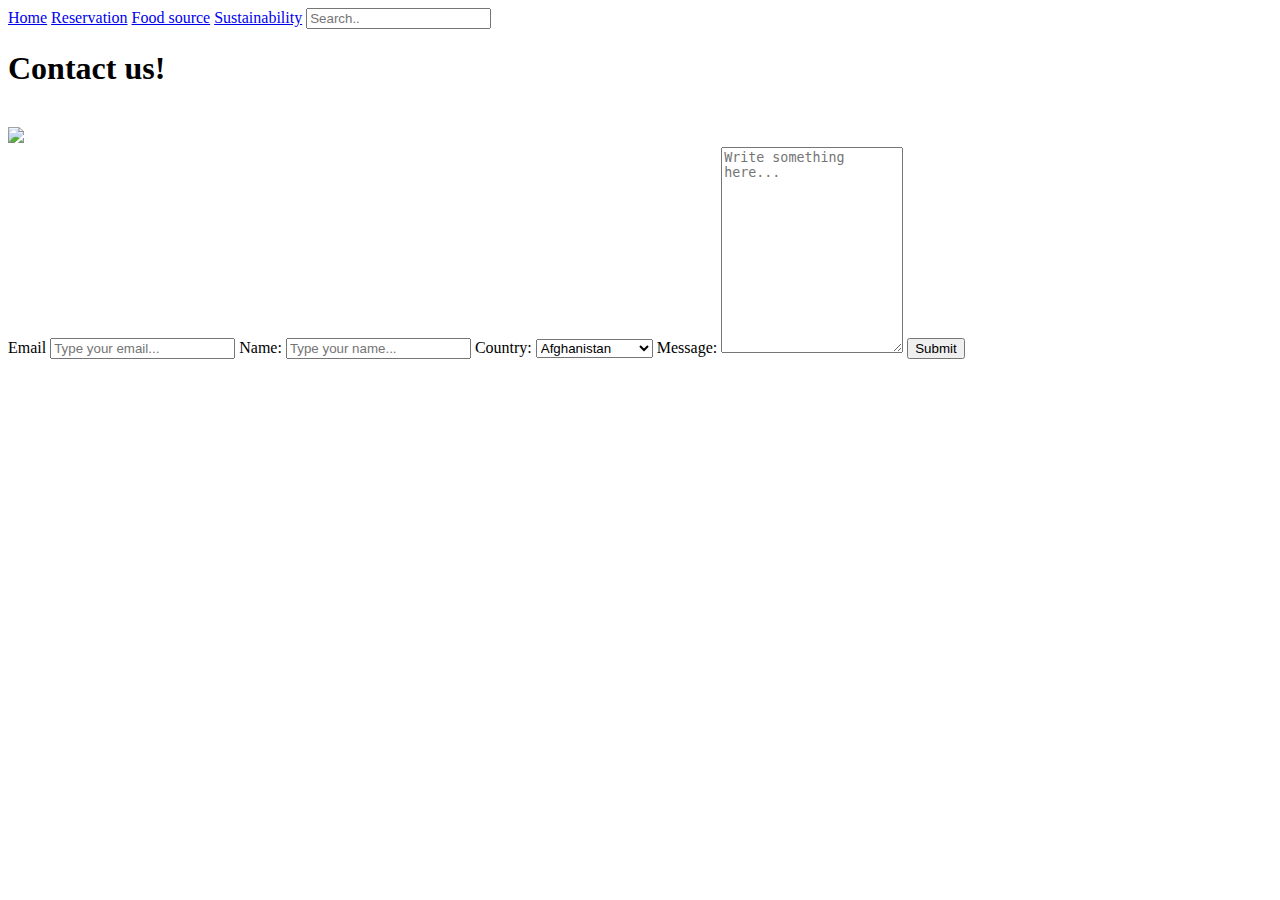
==== Contact.html @ b1b2a0ea "uploading files" ====
<!DOCTYPE html>
<html>
<head>
<title>Earthly Delights</title>
<link rel=”stylesheet” type=”text/css” href=”style.css”>
</head>
<body>
<div id=”topnav”>
<a href=”Coding.html”>Home</a>
<a href=”Reservation”>Reservation</a>
<a href=”Ingredients”>Food source</a>
<a href=”Sustainability”>Sustainability</a>
<input type="text" placeholder="Search..">
</div>
	<h1>Contact us!</h1><br>
	<img src=””>
	<section>
		<div class="container">
                <form 
                    	method="POST”
action="https://script.google.com/macros/s/AKfycbzu60DI2NCUuM_O7BMdHST5Op7G0VaRFiC8sh1qYEKJM8o6yOik92BHWd_grQW-1jJm/exec"
                >  
                    <label for="email">Email</label>
                    <input type="text" id="email" name="Email" placeholder="Type your email...">
                    
                    <label for="name">Name:</label>
                    <input type="text" id="name" name="Name" placeholder="Type your name...">
                    
                    <label for="country">Country:</label>
                    <select id="country" name="Country">
                        <option value=" Afghanistan"> Afghanistan</option>
                        <option value="Albania ">Albania</option>
                         <option value="Algeria">Algeria </option>
                          <option value="Andorra">Andorra </option>
                           <option value="Angola">Angola</option>
                            <option value="Antigua & Deps">Antigua & Deps</option>
                             <option value="Argentina">Argentina</option>
                              <option value="Armenia">Armenia</option>
                               <option value="Russia"> Russia </option>
                                <option value="Germany">Germany </option>
                                 <option value="United States "> United States</option>
                                  <option value="Mexico">Mexico </option>
                                   <option value="China">China </option>
                                    <option value="South Korea">South Korea </option>
                                     <option value="Canada ">Canada </option>
                                      <option value="Brazil ">Brazil </option>
                                       <option value="Poland ">Poland </option>
                                        <option value="Japan">Japan </option>
                                         <option value="France">France </option>
                                          <option value="United Kingdom">United Kingdom </option>
                                           <option value="Spain">Spain </option>
                                            <option value="Egypt">Egypt </option>
                                             <option value="Greece">Greece</option>
                                              <option value="Other">Other</option>
                                              


                    </select>
                    
                    <label for="message">Message:</label>
                    <textarea id="message" name="Message" placeholder="Write something here..." style="height:200px"></textarea>
                    
                    <input type="submit" value="Submit">
                </form>
            </div>

</body>
</html>
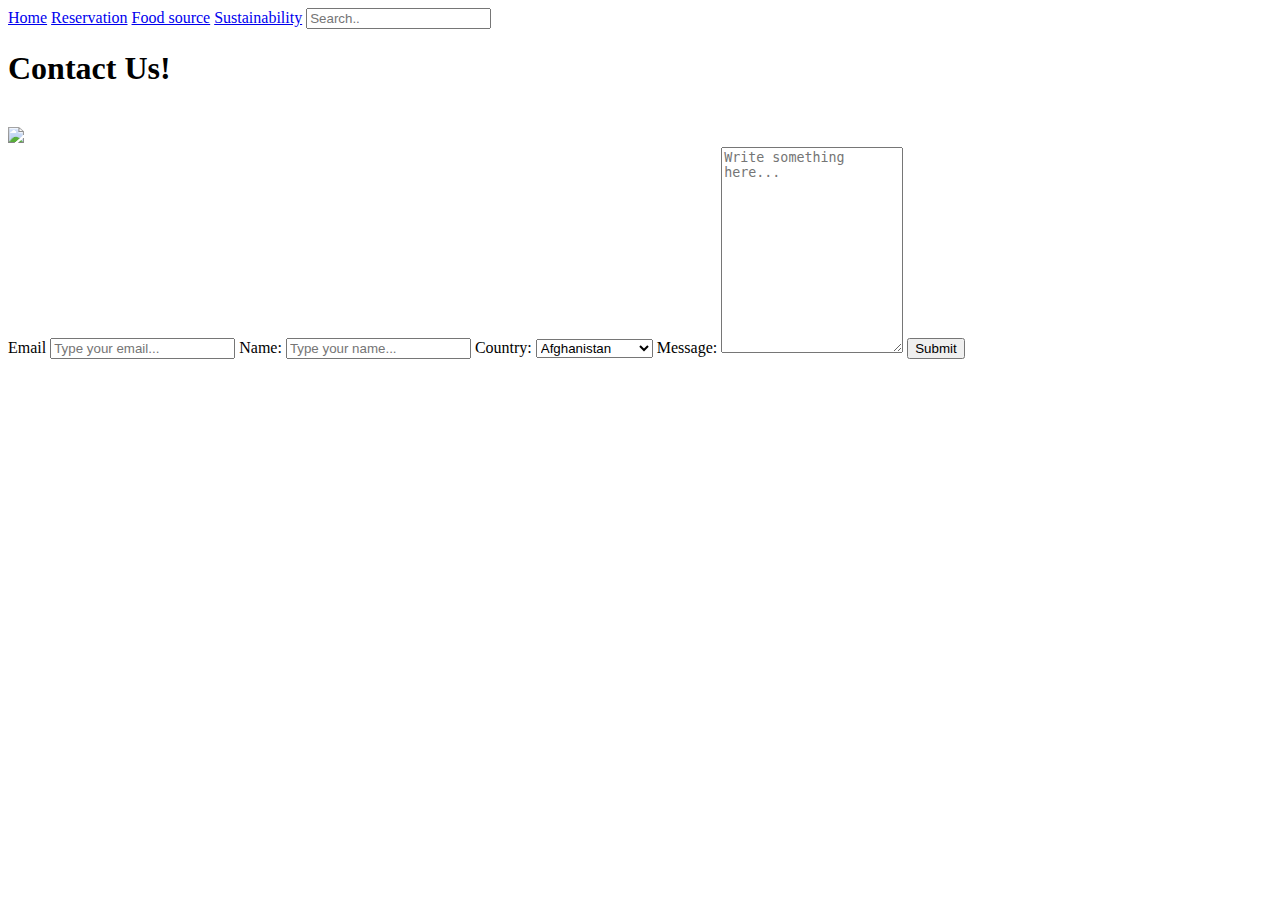
==== commit 6f222546: "Update Contact.html" ====
--- a/Contact.html
+++ b/Contact.html
@@ -12,7 +12,7 @@
 <a href=”Sustainability”>Sustainability</a>
 <input type="text" placeholder="Search..">
 </div>
-	<h1>Contact us!</h1><br>
+	<h1>Contact Us!</h1><br>
 	<img src=””>
 	<section>
 		<div class="container">
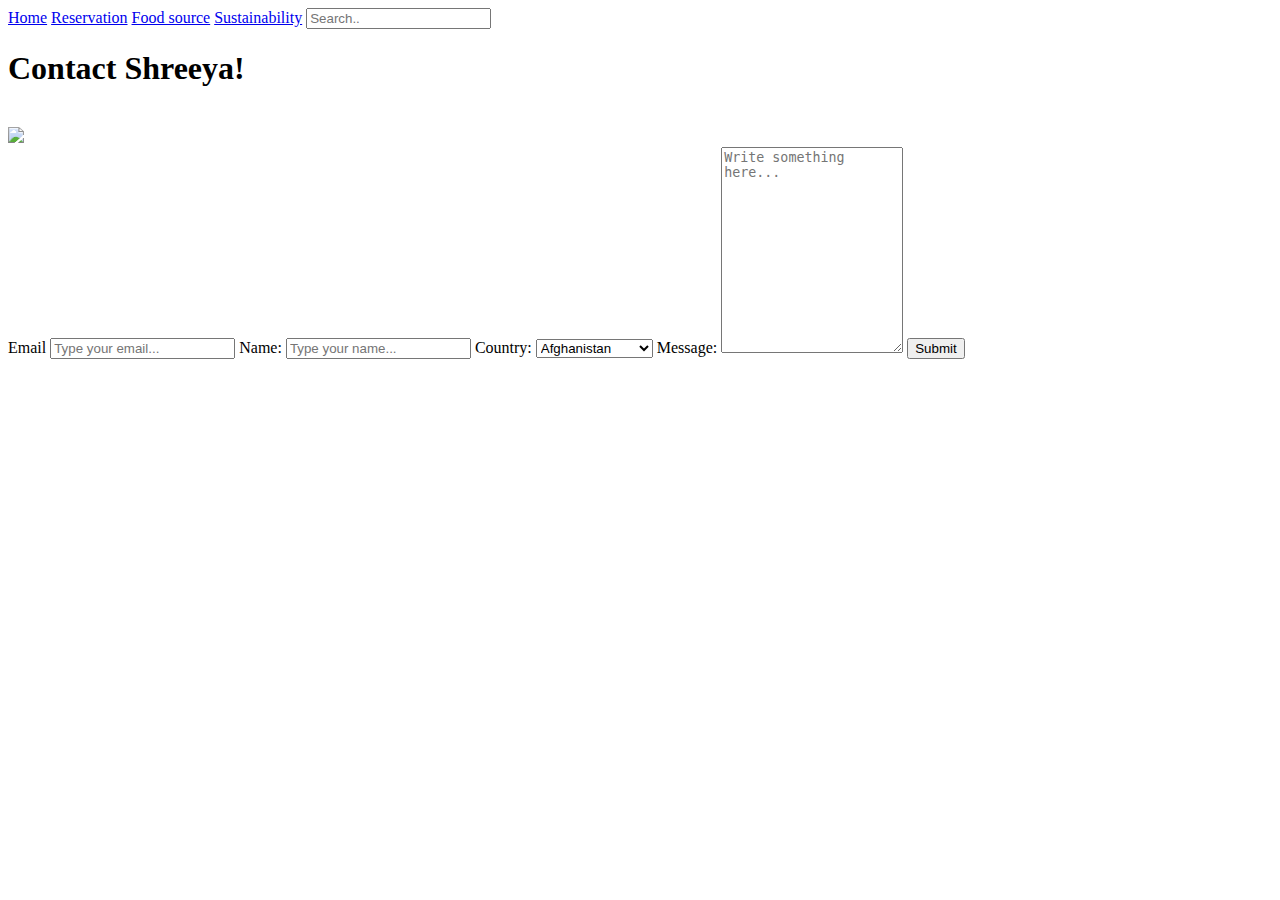
==== commit bebf2d88: "Updated Contact" ====
--- a/Contact.html
+++ b/Contact.html
@@ -12,7 +12,7 @@
 <a href=”Sustainability”>Sustainability</a>
 <input type="text" placeholder="Search..">
 </div>
-	<h1>Contact Us!</h1><br>
+	<h1>Contact Shreeya!</h1><br>
 	<img src=””>
 	<section>
 		<div class="container">
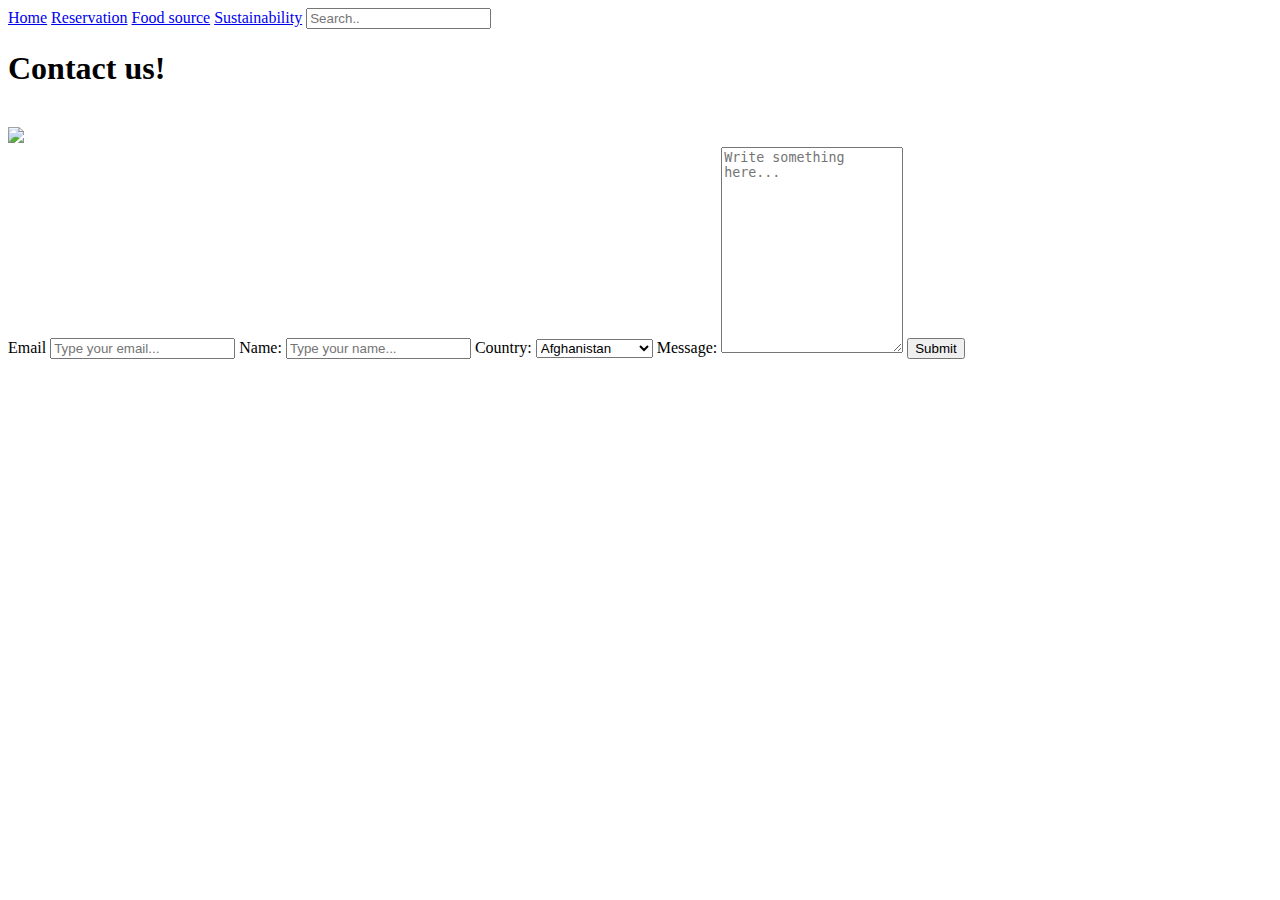
==== commit 739d61c9: "edits" ====
--- a/Contact.html
+++ b/Contact.html
@@ -6,13 +6,13 @@
 </head>
 <body>
 <div id=”topnav”>
-<a href=”Coding.html”>Home</a>
+<a href=”index.html”>Home</a>
 <a href=”Reservation”>Reservation</a>
 <a href=”Ingredients”>Food source</a>
 <a href=”Sustainability”>Sustainability</a>
 <input type="text" placeholder="Search..">
 </div>
-	<h1>Contact Shreeya!</h1><br>
+	<h1>Contact us!</h1><br>
 	<img src=””>
 	<section>
 		<div class="container">
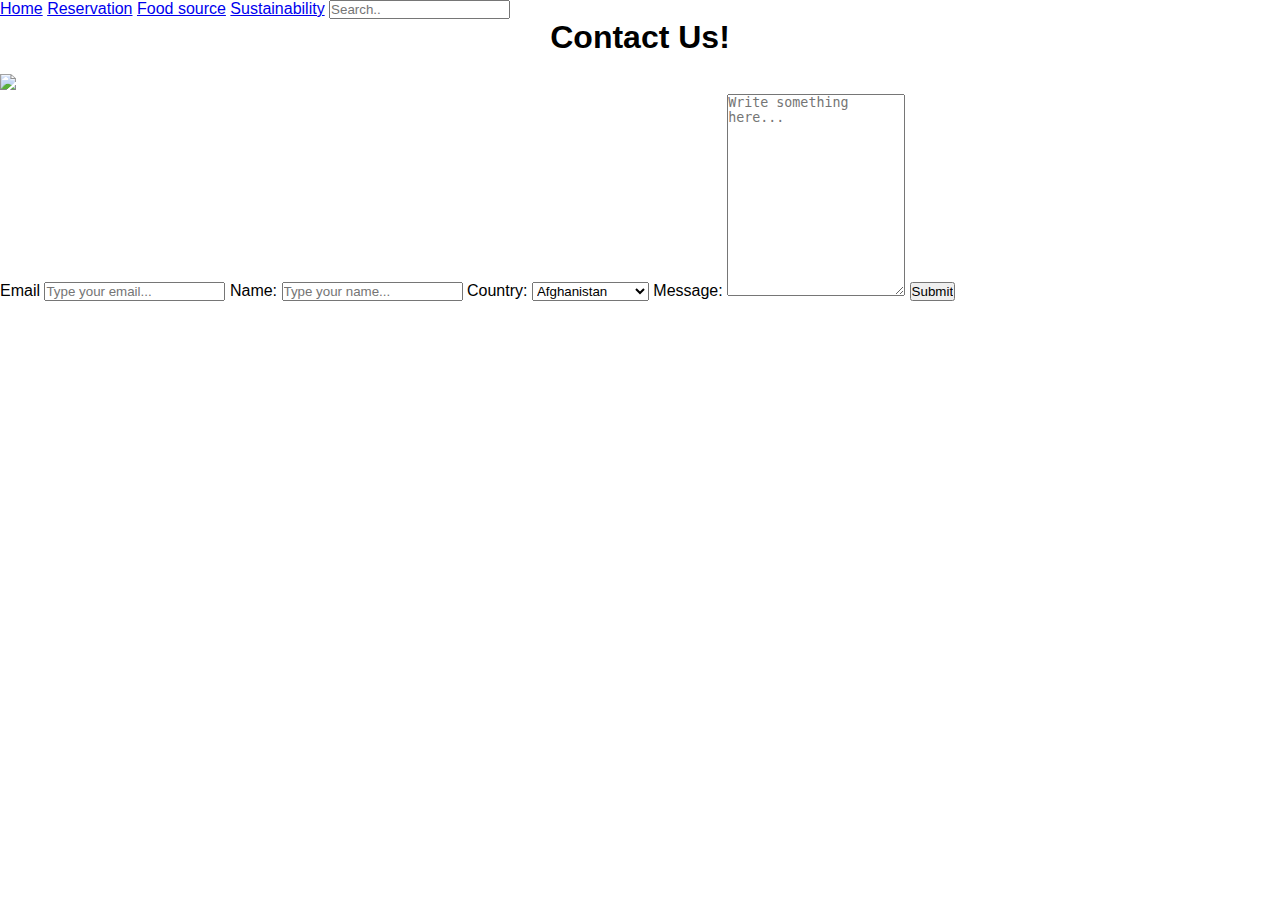
==== commit 7afd23a7: "small changes" ====
--- a/Contact.html
+++ b/Contact.html
@@ -2,17 +2,17 @@
 <html>
 <head>
 <title>Earthly Delights</title>
-<link rel=”stylesheet” type=”text/css” href=”style.css”>
+<link rel="stylesheet" href="style.css">
 </head>
 <body>
 <div id=”topnav”>
 <a href=”index.html”>Home</a>
-<a href=”Reservation”>Reservation</a>
-<a href=”Ingredients”>Food source</a>
-<a href=”Sustainability”>Sustainability</a>
+<a href=”Reservation.html”>Reservation</a>
+<a href=”Ingredients.html”>Food source</a>
+<a href=”Sustainability.html”>Sustainability</a>
 <input type="text" placeholder="Search..">
 </div>
-	<h1>Contact us!</h1><br>
+	<h1>Contact Us!</h1><br>
 	<img src=””>
 	<section>
 		<div class="container">
--- a/style.css
+++ b/style.css
@@ -0,0 +1,97 @@
+/* Add a black background color to the top navigation bar */
+*{
+  margin: 0;
+  padding: 0;
+}
+
+body{
+  min-height: 100vh;
+  font-family:'Segoe UI', Tahoma, Geneva, Verdana, sans-serif
+}
+
+nav{
+  background-color: rgb(84, 150, 100);
+  box-shadow: 3px 3px 5px rgba(0, 0 ,0, 0.1);
+}
+
+nav ul{
+  width: 100%;
+  list-style: none;
+  display: flex;
+  justify-content: flex-end;
+  align-items: center;
+}
+
+nav li{
+  height: 50px;
+}
+
+nav a{
+  height: 100%;
+  padding: 0 30px;
+  text-decoration: none;
+  display: flex;
+  align-items: center;
+  color: black;
+}
+
+nav a:hover{
+  background-color: rgb(54, 97, 65);
+}
+
+h1{
+  text-align: center;
+}
+
+h3{
+  text-align: center;
+}
+
+.sidebar{
+  position: fixed;
+  top: 0;
+  right: 0;
+  height: 100vh;
+  width: 250px;
+  z-index: 999;
+  background-color: rgb(84, 150, 100);
+  box-shadow: -10px 0 10px rgb(54, 97, 65);
+  display: none;
+  flex-direction: column;
+  align-items: flex-start;
+  justify-content: flex-start;
+}
+
+.sidebar li{
+  width: 100%;
+}
+
+.sidebar a{
+  width: 100%;
+}
+
+.menu-button{
+  display: none;
+}
+
+.close-button{
+  display: none;
+}
+
+@media(max-width: 768px){
+  .hideOnMobile{
+    display: none;
+  }
+  .menu-button{
+    display: block;
+  }
+  .close-button{
+    display: block;
+  }
+}
+
+@media(max-width: 384px){
+  .sidebar{
+    width: 100%;
+  }
+}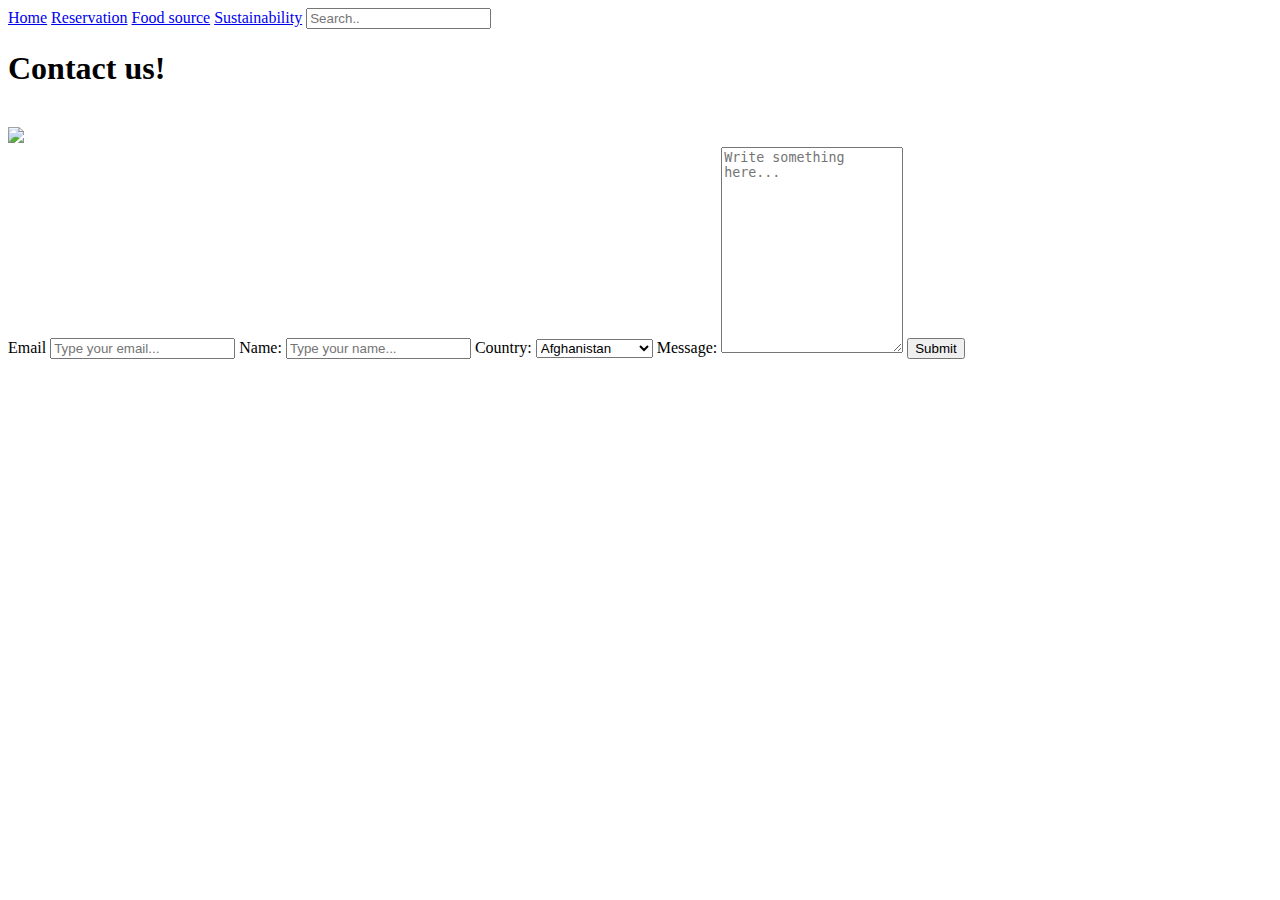
==== commit 4bced156: "Contact.html" ====
--- a/Contact.html
+++ b/Contact.html
@@ -2,17 +2,18 @@
 <html>
 <head>
 <title>Earthly Delights</title>
-<link rel="stylesheet" href="style.css">
+<link rel=”stylesheet” type=”text/css” href=”style.css”>
+	<link rel="icon" type="image/x-icon" href="https://photos.app.goo.gl/H4ZKbRRYNAL8R2CX6">
 </head>
 <body>
 <div id=”topnav”>
 <a href=”index.html”>Home</a>
-<a href=”Reservation.html”>Reservation</a>
-<a href=”Ingredients.html”>Food source</a>
-<a href=”Sustainability.html”>Sustainability</a>
+<a href=”Reservation”>Reservation</a>
+<a href=”Ingredients”>Food source</a>
+<a href=”Sustainability”>Sustainability</a>
 <input type="text" placeholder="Search..">
 </div>
-	<h1>Contact Us!</h1><br>
+	<h1>Contact us!</h1><br>
 	<img src=””>
 	<section>
 		<div class="container">
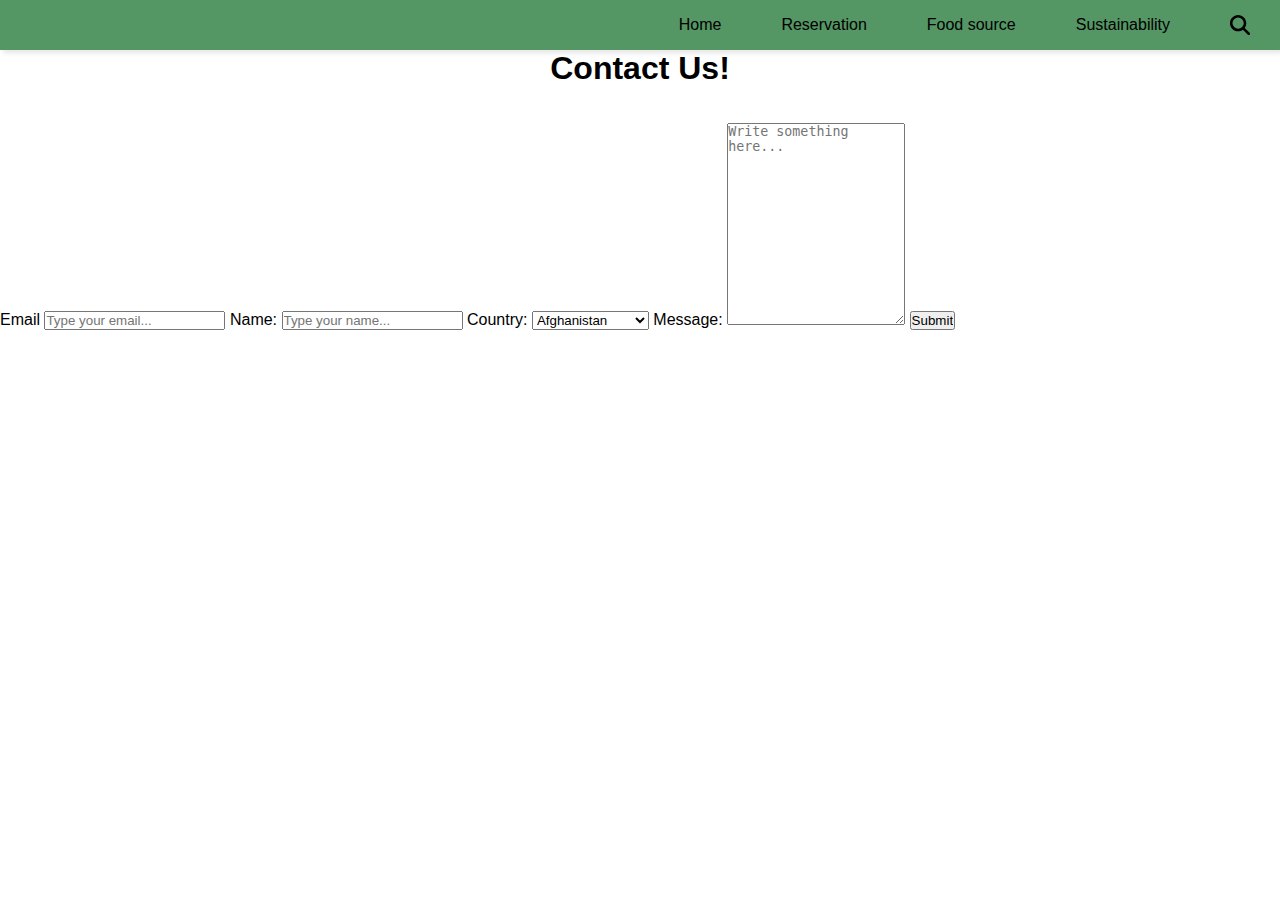
==== commit 379f748c: "added nav bar to all pages" ====
--- a/Contact.html
+++ b/Contact.html
@@ -2,19 +2,40 @@
 <html>
 <head>
 <title>Earthly Delights</title>
-<link rel=”stylesheet” type=”text/css” href=”style.css”>
-	<link rel="icon" type="image/x-icon" href="https://photos.app.goo.gl/H4ZKbRRYNAL8R2CX6">
+<link rel="stylesheet" href="style.css">
 </head>
 <body>
-<div id=”topnav”>
-<a href=”index.html”>Home</a>
-<a href=”Reservation”>Reservation</a>
-<a href=”Ingredients”>Food source</a>
-<a href=”Sustainability”>Sustainability</a>
-<input type="text" placeholder="Search..">
-</div>
-	<h1>Contact us!</h1><br>
-	<img src=””>
+<nav>
+    <ul class="sidebar">
+        <li class="close-button" onclick=hideSidebar()><a href="#"><svg xmlns="http://www.w3.org/2000/svg" height= "20" viewBox="0 0 384 512" width="20">
+        <li><a href="index.html">Home</a></li>
+        <li><a href="Reservation.html">Reservation</a></li>
+        <li><a href="Ingredients.html">Food source</a></li>
+        <li><a href="Sustainability.html">Sustainability</a></li>
+    </ul>
+    <ul>
+        <li class="hideOnMobile"><a href="index.html">Home</a></li>
+        <li class="hideOnMobile"><a href="Reservation.html">Reservation</a></li>
+        <li class="hideOnMobile"><a href="Ingredients.html">Food source</a></li>
+        <li class="hideOnMobile"><a href="Sustainability.html">Sustainability</a></li>
+        <li><a href="#"><svg xmlns="http://www.w3.org/2000/svg" height="20" viewBox="0 0 512 512" width="20"><!--!Font Awesome Free 6.7.2 by @fontawesome - https://fontawesome.com License - https://fontawesome.com/license/free Copyright 2024 Fonticons, Inc.--><path d="M416 208c0 45.9-14.9 88.3-40 122.7L502.6 457.4c12.5 12.5 12.5 32.8 0 45.3s-32.8 12.5-45.3 0L330.7 376c-34.4 25.2-76.8 40-122.7 40C93.1 416 0 322.9 0 208S93.1 0 208 0S416 93.1 416 208zM208 352a144 144 0 1 0 0-288 144 144 0 1 0 0 288z"/></svg></a></li>
+        <li class="menu-button" onclick=showSidebar()><a href="#"><svg xmlns="http://www.w3.org/2000/svg" height="20" viewBox="0 0 448 512" width="20"><!--!Font Awesome Free 6.7.2 by @fontawesome - https://fontawesome.com License - https://fontawesome.com/license/free Copyright 2024 Fonticons, Inc.--><path d="M0 96C0 78.3 14.3 64 32 64l384 0c17.7 0 32 14.3 32 32s-14.3 32-32 32L32 128C14.3 128 0 113.7 0 96zM0 256c0-17.7 14.3-32 32-32l384 0c17.7 0 32 14.3 32 32s-14.3 32-32 32L32 288c-17.7 0-32-14.3-32-32zM448 416c0 17.7-14.3 32-32 32L32 448c-17.7 0-32-14.3-32-32s14.3-32 32-32l384 0c17.7 0 32 14.3 32 32z"/></svg></a></li>
+    </ul>
+</nav>
+<script>
+    function showSidebar(){
+        const sidebar = document.querySelector('.sidebar')
+        sidebar.style.display = 'flex'
+    }
+</script>
+<script>
+    function hideSidebar(){
+        const sidebar = document.querySelector('.sidebar')
+        sidebar.style.display = 'none'
+    }
+</script>
+	<h1>Contact Us!</h1><br>
+	<img src="">
 	<section>
 		<div class="container">
                 <form 
--- a/style.css
+++ b/style.css
@@ -0,0 +1,97 @@
+/* resetting formats */
+*{
+  margin: 0;
+  padding: 0;
+}
+
+body{
+  min-height: 100vh;
+  font-family:'Segoe UI', Tahoma, Geneva, Verdana, sans-serif
+}
+
+nav{
+  background-color: rgb(84, 150, 100);
+  box-shadow: 3px 3px 5px rgba(0, 0 ,0, 0.1);
+}
+
+nav ul{
+  width: 100%;
+  list-style: none;
+  display: flex;
+  justify-content: flex-end;
+  align-items: center;
+}
+
+nav li{
+  height: 50px;
+}
+
+nav a{
+  height: 100%;
+  padding: 0 30px;
+  text-decoration: none;
+  display: flex;
+  align-items: center;
+  color: black;
+}
+
+nav a:hover{
+  background-color: rgb(54, 97, 65);
+}
+
+h1{
+  text-align: center;
+}
+
+h3{
+  text-align: center;
+}
+
+.sidebar{
+  position: fixed;
+  top: 0;
+  right: 0;
+  height: 100vh;
+  width: 250px;
+  z-index: 999;
+  background-color: rgb(84, 150, 100);
+  box-shadow: -10px 0 10px rgb(54, 97, 65);
+  display: none;
+  flex-direction: column;
+  align-items: flex-start;
+  justify-content: flex-start;
+}
+
+.sidebar li{
+  width: 100%;
+}
+
+.sidebar a{
+  width: 100%;
+}
+
+.menu-button{
+  display: none;
+}
+
+.close-button{
+  display: none;
+}
+
+@media(max-width: 768px){
+  .hideOnMobile{
+    display: none;
+  }
+  .menu-button{
+    display: block;
+  }
+  .close-button{
+    display: block;
+  }
+}
+
+@media(max-width: 384px){
+  .sidebar{
+    width: 100%;
+  }
+}